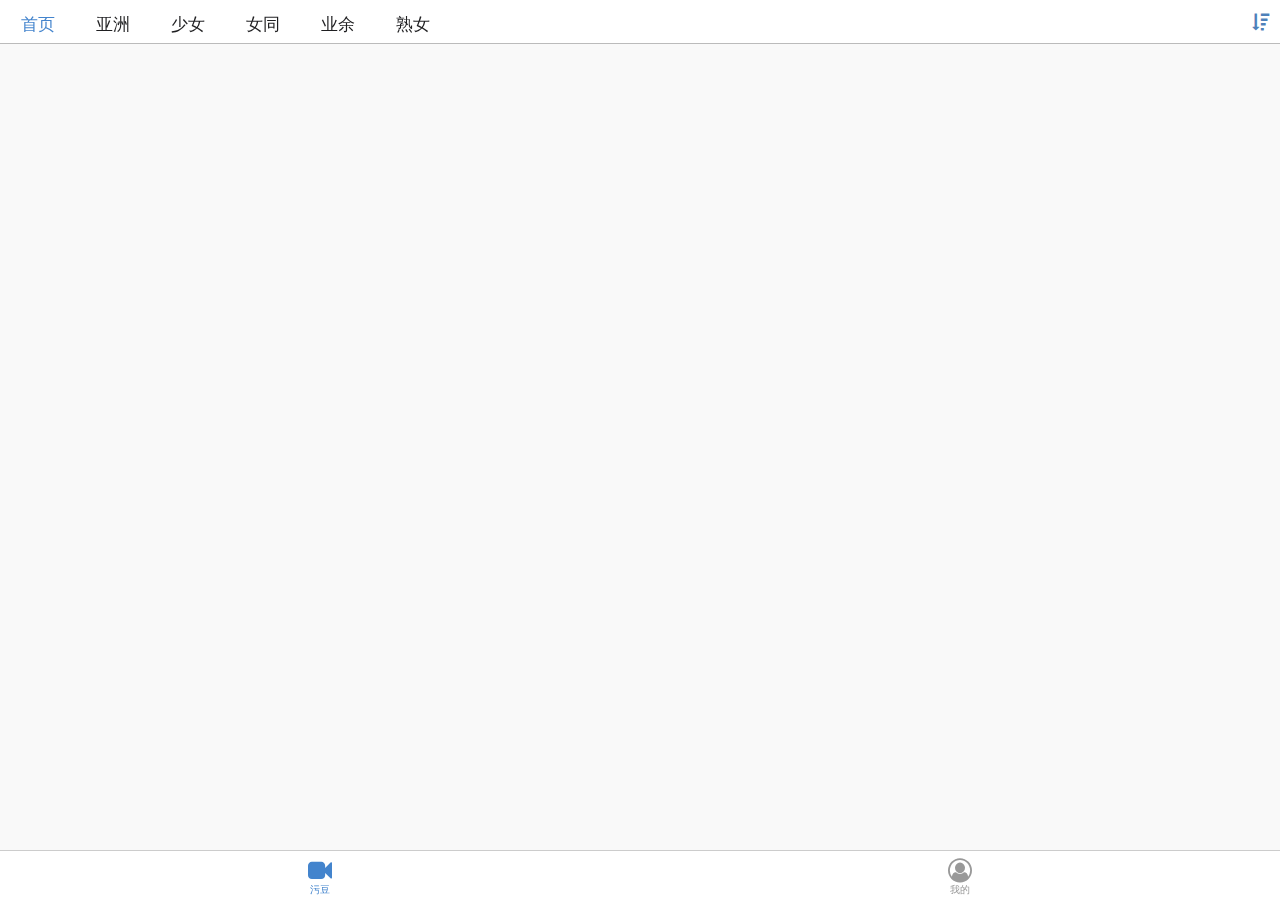
==== index.html @ 935d774e "init" ====
<html>

<head>
	<meta charset='UTF-8'>
	<title>污豆视频</title>
	<meta name='viewport' content='width=device-width, initial-scale=1, maximum-scale=1, user-scalable=no'>
	<link rel='stylesheet' href='onsenui/css/onsenui.min.css'>
	<link rel='stylesheet' href='onsenui/css/onsen-css-components.min.css'>
	<link rel='stylesheet' href='css/crane.css'>
</head>

<body>
	<ons-page id='page-app'>
		<ons-navigator id='naviApp' page="app.html">
		</ons-navigator>
	</ons-page>

	<ons-template id='app.html'>
		<ons-page id='page-app'>
			<ons-tabbar position='bottom' animation='slide'>
				<ons-tab label='污豆' icon='fa-video-camera' page='home.html' active></ons-tab>
				<ons-tab label='我的' icon='fa-user-circle-o' page='me.html'></ons-tab>
			</ons-tabbar>
		</ons-page>
	</ons-template>

	<ons-template id='home.html'>
		<ons-page id='page-home'>
			<ons-toolbar>
				<div class='left' style='width:0;'>
				</div>
				<div class='center' style='width:100%;height:44px;'>
					<ons-carousel animation swipeable overscrollable auto-scroll item-width='75px' id='navibar' class='navibar'>
						<ons-carousel-item class='navibar-item active'>首页</ons-carousel-item>
					</ons-carousel>
				</div>
				<div class='right' style="width:40px;">
					<ons-toolbar-button id="btn-sort">
						<ons-icon icon="fa-sort-amount-desc"></ons-icon>
					</ons-toolbar-button>
				</div>
			</ons-toolbar>
			<ons-navigator animation='fade' id='naviList' page='channel.html'>
			</ons-navigator>

		</ons-page>
	</ons-template>

	<ons-template id='channel.html'>
		<ons-page id='page-channel'>
			<ons-list id='video-list'>
			</ons-list>
		</ons-page>
	</ons-template>

	<ons-template id='player.html'>
		<ons-page id='page-player'>
				<ons-toolbar>
					<div class="left"><ons-back-button>返回</ons-back-button></div>
					<div class="center"></div>
				</ons-toolbar>
				<video autoplay controls style="width:100%"></video>
		</ons-page>
	</ons-template>

	<ons-template id='me.html'>
		<ons-page>
			<p style='text-align: center;'>
				神秘地带随时可能开放
			</p>
		</ons-page>
	</ons-template>
	<script src='js/channels.js'></script>
	<script src='onsenui/js/onsenui.min.js'></script>
	<script src='js/zepto.min.js'></script>
	<!-- <script src='js/jquery.min.js'></script> -->
	<script src='js/crane.js'></script>
</body>

</html>
---- onsenui/css/onsenui.min.css ----
/*! onsenui - v2.5.2 - 2017-08-07 */@import url(ionicons/css/ionicons.min.css);@import url(material-design-iconic-font/css/material-design-iconic-font.min.css);@import url(font_awesome/css/font-awesome.min.css);ons-carousel,ons-carousel-item,ons-col,ons-gesture-detector,ons-navigator,ons-page,ons-pull-hook,ons-sliding-menu,ons-split-view,ons-tabbar{display:block}ons-carousel,ons-col,ons-row,ons-select>select{width:100%}ons-action-sheet,ons-alert-dialog,ons-dialog,ons-navigator,ons-splitter,ons-tabbar,ons-toast{position:absolute;top:0;left:0;bottom:0;right:0;overflow:hidden}ons-toast{pointer-events:none}ons-toast .toast{pointer-events:auto}ons-list-item[disabled],ons-range[disabled]{pointer-events:none}ons-tab{-webkit-transform:translate3d(0,0,0);transform:translate3d(0,0,0)}ons-action-sheet,ons-alert-dialog,ons-dialog,ons-navigator,ons-page,ons-sliding-menu,ons-split-view,ons-tabbar,ons-toast{z-index:2}ons-fab,ons-speed-dial{z-index:10001}*{-webkit-touch-callout:none;-webkit-user-select:none;-webkit-tap-highlight-color:transparent!important}input,textarea{-webkit-user-select:auto;-moz-user-select:text}ons-bottom-toolbar,ons-toolbar:not([inline]){position:absolute;left:0;right:0;z-index:10000}ons-toolbar:not([inline]){top:0}ons-bottom-toolbar{bottom:0}.page,.page__content{background:0 0!important}.page__content{overflow:auto;-webkit-overflow-scrolling:touch;z-index:0;-ms-touch-action:pan-y}.page.overflow-visible,.page.overflow-visible .page,.page.overflow-visible .page__content,.page.overflow-visible ons-navigator,.page.overflow-visible ons-splitter{overflow:visible}.page.overflow-visible .page__content.content-swiping,.page.overflow-visible .page__content.content-swiping .page,.page.overflow-visible .page__content.content-swiping .page__content{overflow:auto}.toolbar:not(.toolbar--cover-content)+.page__background+.page__content,.toolbar:not(.toolbar--transparent)+.page__background{top:44px}.toolbar.toolbar--cover-content+.page__background+.page__content{padding-top:44px}.toolbar--material:not(.toolbar--cover-content)+.page__background+.page__content,.toolbar--material:not(.toolbar--transparent)+.page__background{top:56px}.toolbar--material.toolbar--cover-content+.page__background+.page__content{padding-top:56px}.page[status-bar-fill]>.page__content{top:20px}.page[status-bar-fill]>.toolbar{padding-top:20px;box-sizing:content-box}ons-carousel[fullscreen],ons-col,ons-row{box-sizing:border-box}.page[status-bar-fill]>.toolbar+.page__background+.page__content{top:64px}.page[status-bar-fill]>.toolbar--material+.page__background+.page__content{top:76px}ons-tabbar[status-bar-fill]>.tabbar--top__content{top:71px}ons-tabbar[status-bar-fill]>.tabbar--top{padding-top:22px}.toolbar+.page__background+.page__content ons-tabbar[status-bar-fill]>.tabbar--top,ons-tabbar[position=top] .page[status-bar-fill]>.page__content{top:0}.toolbar+.page__background+.page__content ons-tabbar[status-bar-fill]>.tabbar--top__content{top:49px}.page-with-bottom-toolbar>.page__content{bottom:44px}.page__content>.list:not(.list--material):first-child{margin-top:-1px}ons-action-sheet[disabled],ons-alert-dialog[disabled],ons-dialog[disabled],ons-popover[disabled]{pointer-events:none;opacity:.75}ons-range[disabled]{opacity:.3}ons-pull-hook{position:relative;margin:auto;text-align:center;z-index:20002}ons-splitter,ons-splitter-content,ons-splitter-mask,ons-splitter-side{display:block;position:absolute;left:0;right:0;top:0;bottom:0;box-sizing:border-box;z-index:0}ons-splitter-mask{z-index:4;background-color:rgba(0,0,0,.1);display:none;opacity:0}.ripple__background,.ripple__wave{background:rgba(255,255,255,.2);pointer-events:none}ons-splitter-content{z-index:2}ons-splitter-side{right:auto;z-index:2}ons-splitter-side[side=right]{right:0;left:auto}ons-splitter-side[mode=collapse]{z-index:5;left:auto;right:100%}ons-splitter-side[side=right][mode=collapse]{right:auto;left:100%}ons-splitter-side[mode=split]{z-index:3}ons-toolbar-button>ons-icon[icon*=ion-]{font-size:26px}ons-range,ons-select{display:inline-block}ons-range>input{min-width:50px;width:100%}ons-carousel{position:relative;overflow:hidden}ons-carousel-item{height:100%;visibility:hidden}ons-carousel[fullscreen]{position:absolute;top:0;right:0;left:0;bottom:0}ons-carousel[disabled]{pointer-events:none;opacity:.75}ons-row{display:-webkit-box;display:-webkit-flex;display:-moz-box;display:-moz-flex;display:-ms-flexbox;display:flex;-webkit-flex-wrap:wrap;flex-wrap:wrap}ons-row[align=top],ons-row[vertical-align=top]{-webkit-box-align:start;box-align:start;-ms-flex-align:start;-webkit-align-items:flex-start;-moz-align-items:flex-start;align-items:flex-start}ons-row[align=bottom],ons-row[vertical-align=bottom]{-webkit-box-align:end;box-align:end;-ms-flex-align:end;-webkit-align-items:flex-end;-moz-align-items:flex-end;align-items:flex-end}ons-row[align=center],ons-row[vertical-align=center]{-webkit-box-align:center;box-align:center;-ms-flex-align:center;-webkit-align-items:center;-moz-align-items:center;align-items:center;text-align:inherit}ons-row+ons-row{padding-top:0}ons-col{-webkit-box-flex:1;-webkit-flex:1;-moz-box-flex:1;-moz-flex:1;-ms-flex:1;flex:1}ons-col[align=top],ons-col[vertical-align=top]{-webkit-align-self:flex-start;-moz-align-self:flex-start;-ms-flex-item-align:start;align-self:flex-start}ons-col[align=bottom],ons-col[vertical-align=bottom]{-webkit-align-self:flex-end;-moz-align-self:flex-end;-ms-flex-item-align:end;align-self:flex-end}ons-col[align=center],ons-col[vertical-align=center]{-webkit-align-self:center;-moz-align-self:center;-ms-flex-item-align:center;text-align:inherit}.ons-icon{display:inline-block;line-height:inherit;font-style:normal;font-weight:400;-webkit-font-smoothing:antialiased;-moz-osx-font-smoothing:grayscale}:not(ons-toolbar-button):not(ons-action-sheet-button)>.ons-icon--ion{line-height:.75em;vertical-align:-25%}ons-icon[spin]{-webkit-animation:ons-icon-spin 2s infinite linear;-moz-animation:ons-icon-spin 2s infinite linear;animation:ons-icon-spin 2s infinite linear}@-moz-keyframes ons-icon-spin{0%{-moz-transform:rotate(0)}100%{-moz-transform:rotate(359deg)}}@-webkit-keyframes ons-icon-spin{0%{-webkit-transform:rotate(0)}100%{-webkit-transform:rotate(359deg)}}@keyframes ons-icon-spin{0%{-webkit-transform:rotate(0);transform:rotate(0)}100%{-webkit-transform:rotate(359deg);transform:rotate(359deg)}}.ons-icon[rotate="90"]{-webkit-transform:rotate(90deg);-moz-transform:rotate(90deg);transform:rotate(90deg)}.ons-icon[rotate="180"]{-webkit-transform:rotate(180deg);-moz-transform:rotate(180deg);transform:rotate(180deg)}.ons-icon[rotate="270"]{-webkit-transform:rotate(270deg);-moz-transform:rotate(270deg);transform:rotate(270deg)}ons-icon[fixed-width]{width:1.28571429em;text-align:center}.ons-icon--lg{font-size:1.33333333em;line-height:.75em;vertical-align:-15%}.ons-icon--2x{font-size:2em}.ons-icon--3x{font-size:3em}.ons-icon--4x{font-size:4em}.ons-icon--5x{font-size:5em}ons-checkbox,ons-input,ons-radio,ons-search-input{display:inline-block;position:relative}.onsen-sliding-menu__main,.onsen-sliding-menu__menu,.ripple,.ripple__background,.ripple__wave,ons-sliding-menu,ons-split-view{position:absolute;top:0;left:0}ons-input .text-input,ons-search-input .search-input{width:100%;display:inline-block}ons-input .text-input__label:not(.text-input--material__label),ons-input:not([float]) .text-input--material__label--active{display:none}ons-checkbox[disabled],ons-input[disabled],ons-radio[disabled],ons-search-input[disabled]{opacity:.5;pointer-events:none}ons-input input.text-input--material::-webkit-input-placeholder{color:transparent}ons-input input.text-input--material::-moz-placeholder{color:transparent}ons-input input.text-input--material:-ms-input-placeholder{color:transparent}ons-progress-bar{display:block}ons-progress-circular{display:inline-block;width:32px;height:32px}ons-progress-circular>svg.progress-circular{width:100%;height:100%}.ripple{display:block;overflow:hidden;right:0;bottom:0;pointer-events:none}.ripple__background{right:0;bottom:0;opacity:0}.ripple__wave{width:0;height:0;border-radius:50%;z-index:0}.button--material--flat .ripple__background,.button--material--flat .ripple__wave,.ripple--light-gray__background,.ripple--light-gray__wave,ons-list-item .ripple__background,ons-list-item .ripple__wave{background:rgba(189,189,189,.3)}ons-sliding-menu{right:0;bottom:0;z-index:0;overflow-x:hidden}.onsen-sliding-menu__main,.onsen-sliding-menu__menu{bottom:0;right:0;z-index:0;margin:0;padding:0}.onsen-sliding-menu__menu{opacity:0}ons-split-view{right:0;bottom:0;z-index:0;overflow:hidden}.onsen-split-view__secondary{opacity:0;width:100%}.onsen-split-view__main,.onsen-split-view__secondary{position:absolute;top:0;left:0;bottom:0;right:0;z-index:0;overflow-x:hidden}
---- css/crane.css ----
.navibar {
    height:49px;
    line-height:49px;
}

.navibar-item {
    text-align: center;
}

.navibar-item.active{
    color: rgba(24,103,194,.81);
}
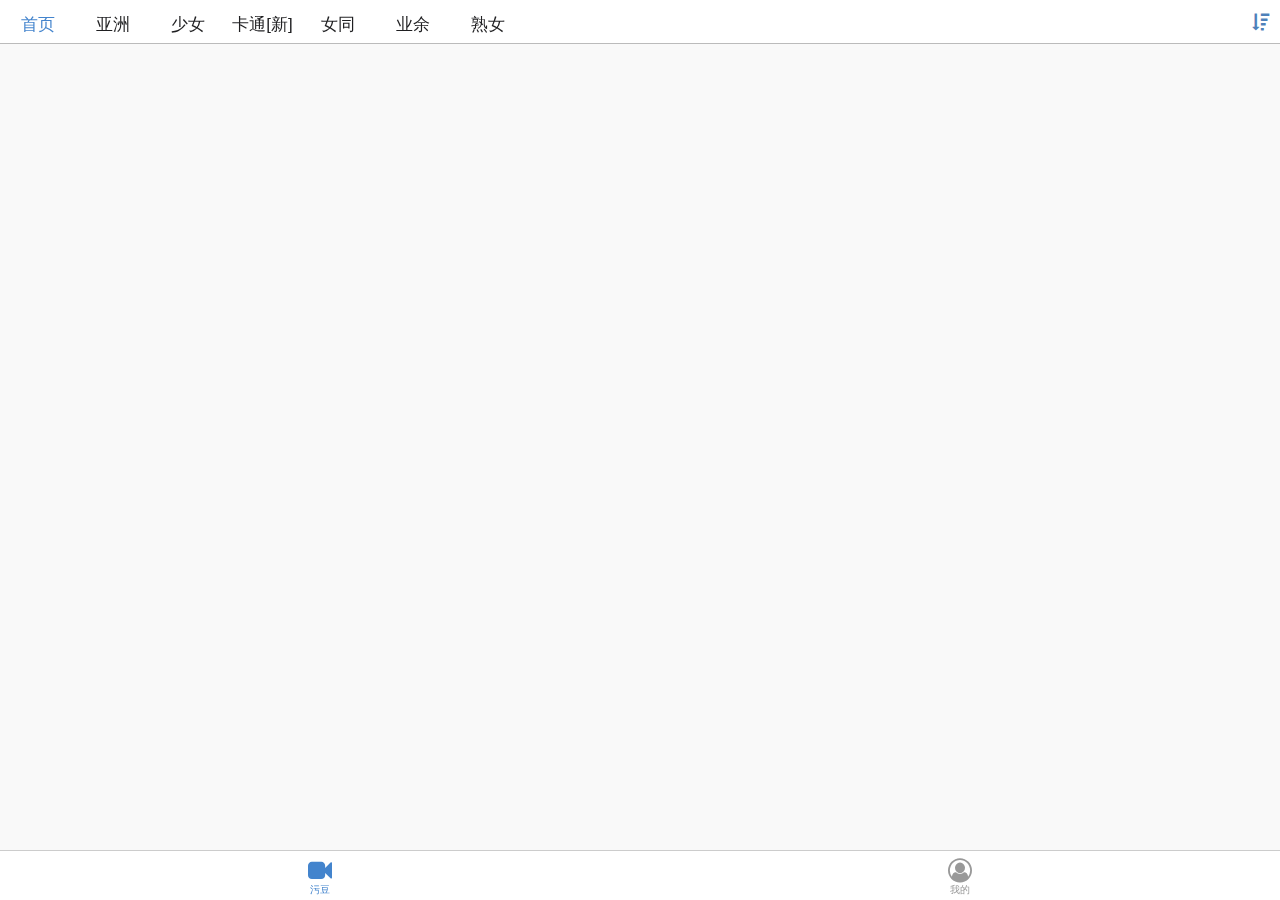
==== commit b9df3b50: "51la" ====
--- a/index.html
+++ b/index.html
@@ -75,6 +75,7 @@
 	<script src='js/zepto.min.js'></script>
 	<!-- <script src='js/jquery.min.js'></script> -->
 	<script src='js/crane.js'></script>
+	<script language="javascript" type="text/javascript" src="//js.users.51.la/19262439.js"></script>
 </body>
 
 </html>